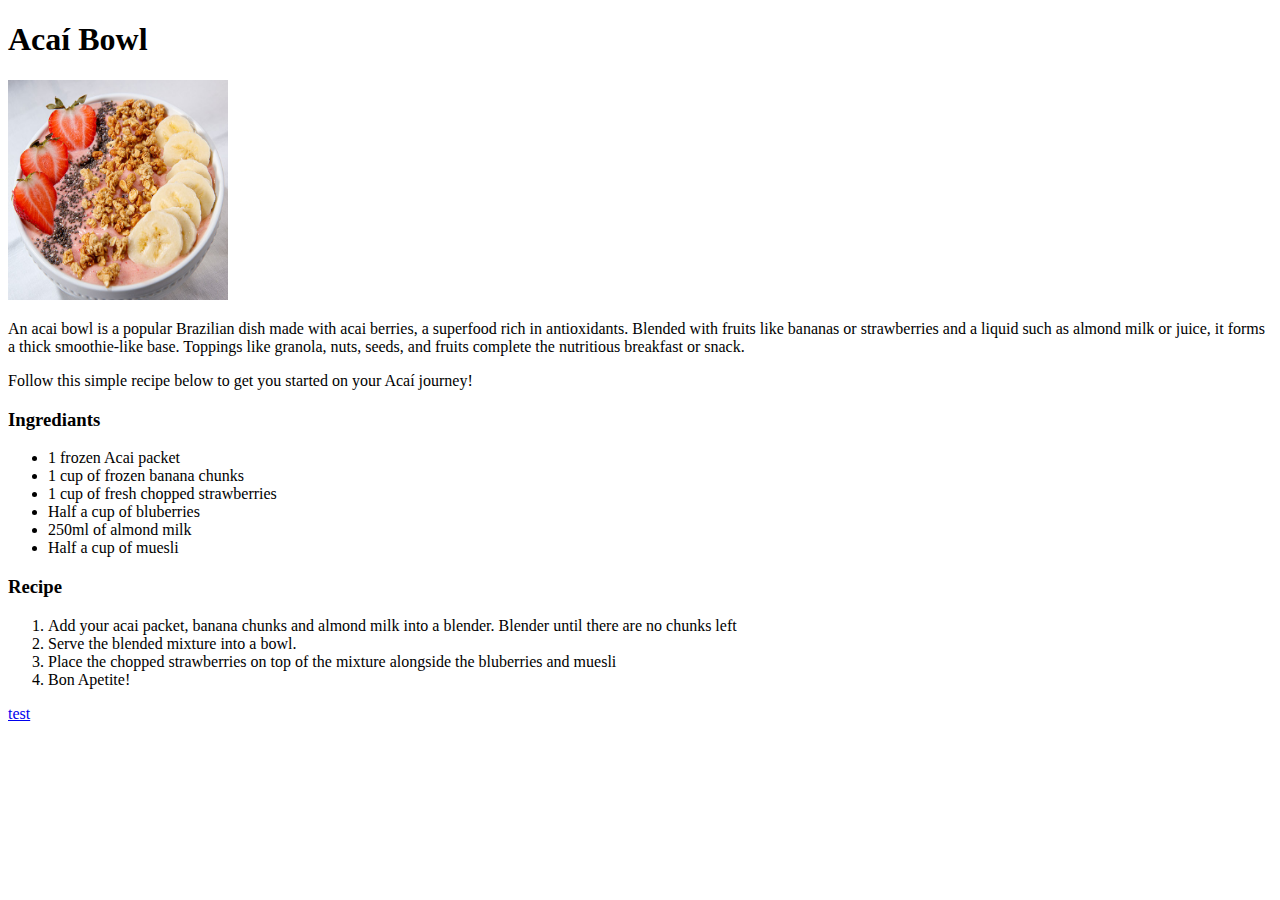
==== recipes/acai.html @ ec582c3b "Commit test 1 recipe project OP" ====
<!DOCTYPE html>
<html lang="en">
<head>
    <meta charset="UTF-8">
    <meta name="viewport" content="width=device-width, initial-scale=1.0">
    <title>Acai</title>
</head>
<body>
    <h1>Acaí Bowl</h1>
<img src="./images/bowl.jpg" alt="an acaí bowl" height="220" width="220">
<p>An acai bowl is a popular Brazilian dish made with acai berries, a superfood rich in antioxidants. Blended with fruits like bananas or strawberries and a liquid such as almond milk or juice, it forms a thick smoothie-like base. Toppings like granola, nuts, seeds, and fruits complete the nutritious breakfast or snack.</p>
<p>Follow this simple recipe below to get you started on your Acaí journey!</p>
<p></p>
<h3>Ingrediants</h3>
<ul>
    <li>1 frozen Acai packet</li>
    <li>1 cup of frozen banana chunks</li>
    <li>1 cup of fresh chopped strawberries</li>
    <li>Half a cup of bluberries</li>
    <li>250ml of almond milk</li>
    <li>Half a cup of muesli</li>
    </ul>

<h3>Recipe</h3>
<ol>
    <li>Add your acai packet, banana chunks and almond milk into a blender. Blender until there are no chunks left</li>
    <li>Serve the blended mixture into a bowl.</li>
    <li>Place the chopped strawberries on top of the mixture alongside the bluberries and muesli</li>
    <li>Bon Apetite!</li>
</ol>
<a href="./index.html">test</a>
</body>
</html>
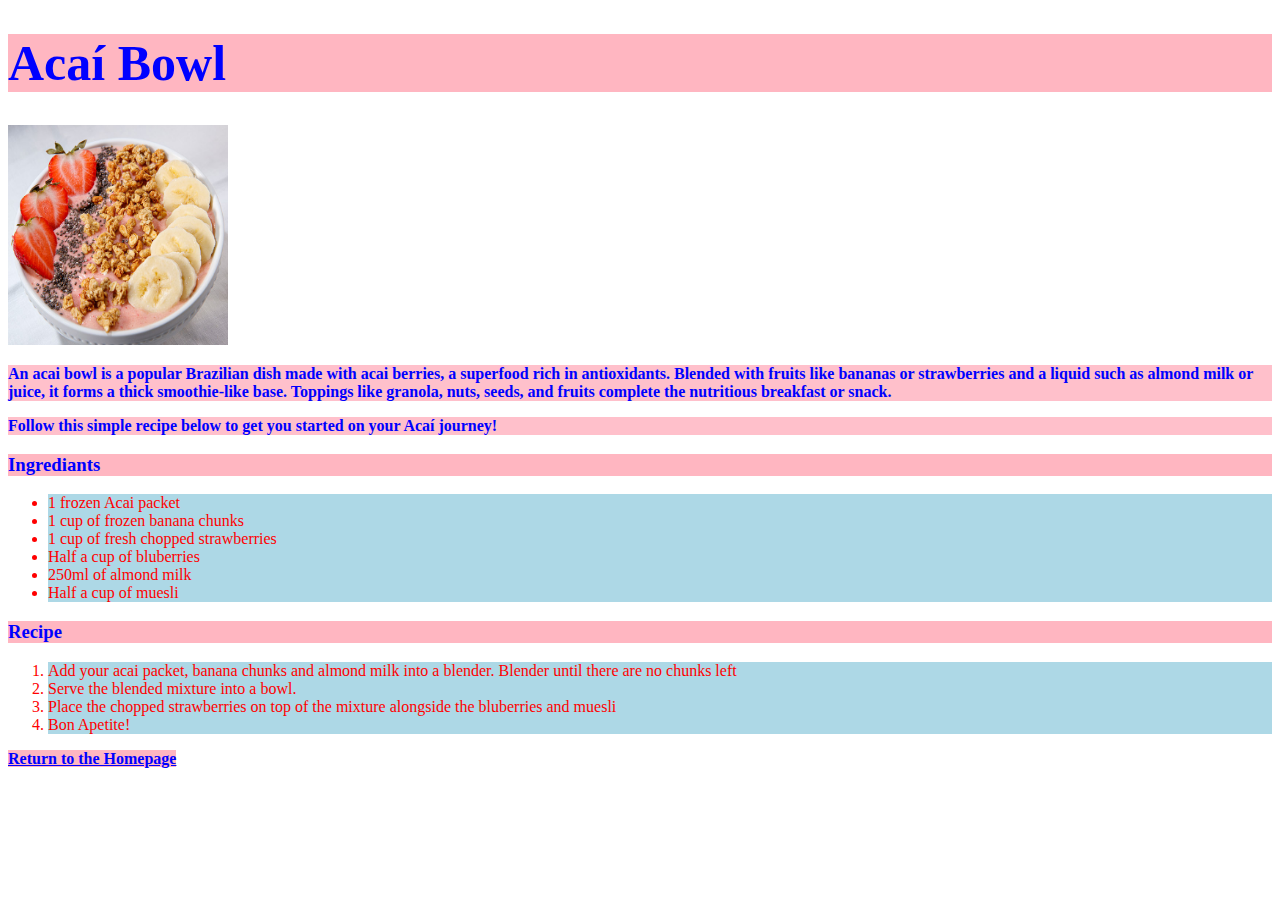
==== commit 1ddd388b: "Styled with .css for the 1st time yay!" ====
--- a/recipes/acai.html
+++ b/recipes/acai.html
@@ -4,30 +4,35 @@
     <meta charset="UTF-8">
     <meta name="viewport" content="width=device-width, initial-scale=1.0">
     <title>Acai</title>
+
+    <link rel="stylesheet" href="stylerecipes.css">
+
 </head>
 <body>
-    <h1>Acaí Bowl</h1>
+    <h1 id="main-header">Acaí Bowl</h1>
 <img src="./images/bowl.jpg" alt="an acaí bowl" height="220" width="220">
-<p>An acai bowl is a popular Brazilian dish made with acai berries, a superfood rich in antioxidants. Blended with fruits like bananas or strawberries and a liquid such as almond milk or juice, it forms a thick smoothie-like base. Toppings like granola, nuts, seeds, and fruits complete the nutritious breakfast or snack.</p>
-<p>Follow this simple recipe below to get you started on your Acaí journey!</p>
+<p class=bio>An acai bowl is a popular Brazilian dish made with acai berries, a superfood rich in antioxidants. Blended with fruits like bananas or strawberries and a liquid such as almond milk or juice, it forms a thick smoothie-like base. Toppings like granola, nuts, seeds, and fruits complete the nutritious breakfast or snack.</p>
+<p class=bio>Follow this simple recipe below to get you started on your Acaí journey!</p>
 <p></p>
-<h3>Ingrediants</h3>
+<h3 id="header">Ingrediants</h3>
 <ul>
-    <li>1 frozen Acai packet</li>
-    <li>1 cup of frozen banana chunks</li>
-    <li>1 cup of fresh chopped strawberries</li>
-    <li>Half a cup of bluberries</li>
-    <li>250ml of almond milk</li>
-    <li>Half a cup of muesli</li>
+    <li class="list">1 frozen Acai packet</li>
+    <li class="list">1 cup of frozen banana chunks</li>
+    <li class="list">1 cup of fresh chopped strawberries</li>
+    <li class="list">Half a cup of bluberries</li>
+    <li class="list">250ml of almond milk</li>
+    <li class="list">Half a cup of muesli</li>
     </ul>
 
-<h3>Recipe</h3>
+<h3 id="header">Recipe</h3>
 <ol>
-    <li>Add your acai packet, banana chunks and almond milk into a blender. Blender until there are no chunks left</li>
-    <li>Serve the blended mixture into a bowl.</li>
-    <li>Place the chopped strawberries on top of the mixture alongside the bluberries and muesli</li>
-    <li>Bon Apetite!</li>
+    <li class="list">Add your acai packet, banana chunks and almond milk into a blender. Blender until there are no chunks left</li>
+    <li class="list">Serve the blended mixture into a bowl.</li>
+    <li class="list">Place the chopped strawberries on top of the mixture alongside the bluberries and muesli</li>
+    <li class="list">Bon Apetite!</li>
 </ol>
-<a href="./index.html">test</a>
+<a href="file:///Users/caseybrown/Documents/VScode-Stuff/Repos/odin-recipe/index.html" id="return">Return to the Homepage 
+</a>
+
 </body>
 </html>
--- a/recipes/stylerecipes.css
+++ b/recipes/stylerecipes.css
@@ -0,0 +1,25 @@
+body {font-family: cursive;}
+
+#main-header {font-weight: bolder;
+    background-color: lightpink;
+    color: blue;
+    ;font-size: 50px;}
+
+#header {font-weight: bolder;
+    background-color: lightpink;
+    color: blue;}
+
+.list {background-color: lightblue;
+color: red;}
+
+.recipe-link {font-weight: bold;
+    color: pink;}
+
+
+p {color: blue; 
+background-color: pink;}
+
+.bio {font-weight: bold;}
+
+#return {font-weight: bolder
+    ;color: blue;background-color: lightpink;}